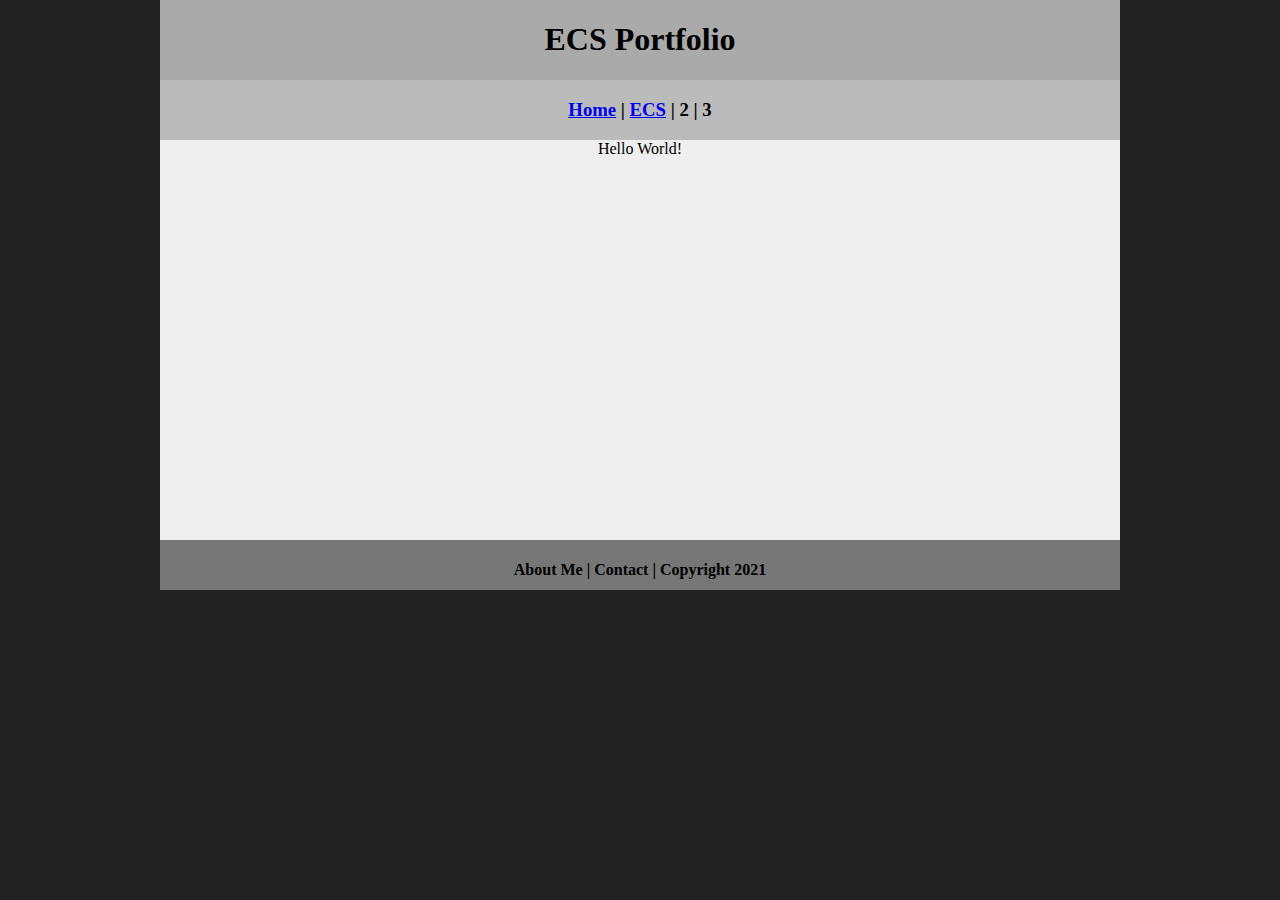
==== index.html @ 8c95112e "Add files via upload" ====
<!DOCTYPE html>
<html class="homePage">
<head>
	<!-- This is a comment! Text here will be ignored by the browser. -->
	<meta charset="UTF-8">
	<title>My Portfolio</title>
	<link href="myCSS.css" rel="stylesheet" type="text/css">
</head>
<body>
<div class="container">
  <div class="header">
  	<h1>ECS Portfolio</h1>
  </div>
  <div class="nav">
    <h3><a href="index.html">Home</a> | <a href="ecs/index.html">ECS</a> | 2 | 3</h3>
  </div>
  <div class="content">Hello World!</div>
  <div class="footer">
    <h4>About Me | Contact | Copyright 2021</h4>
  </div>
</div>
</body>
</html>
---- myCSS.css ----
@charset "UTF-8";
/* This is a comment! Text here will be ignored by the browser. */
body {
	margin: 0 auto;
}
.homePage {
	background: #222222;
}
.container {
	width: 960px;
	margin: 0 auto;
}
.header {
	background: #AAAAAA;
	text-align: center;
	margin: 0px;
	padding: 5;
	float: left;
	width: 100%;
	height: 80px;
	
}
.nav {
	background: #BBBBBB;
	margin: 0px;
	padding: 5;
	float: left;
	width: 100%;
	height: 60px;
	text-align: center;
}
.content {
	background: #EEEEEE;
	margin: 0px;
	float: left;
	width: 100%;
	height: 400px;
	text-align: center;
}
.footer {
	background: #777777;
	margin: 0px;
	float: left;
	width: 100%;
	height: 50px;
	text-align: center;
}
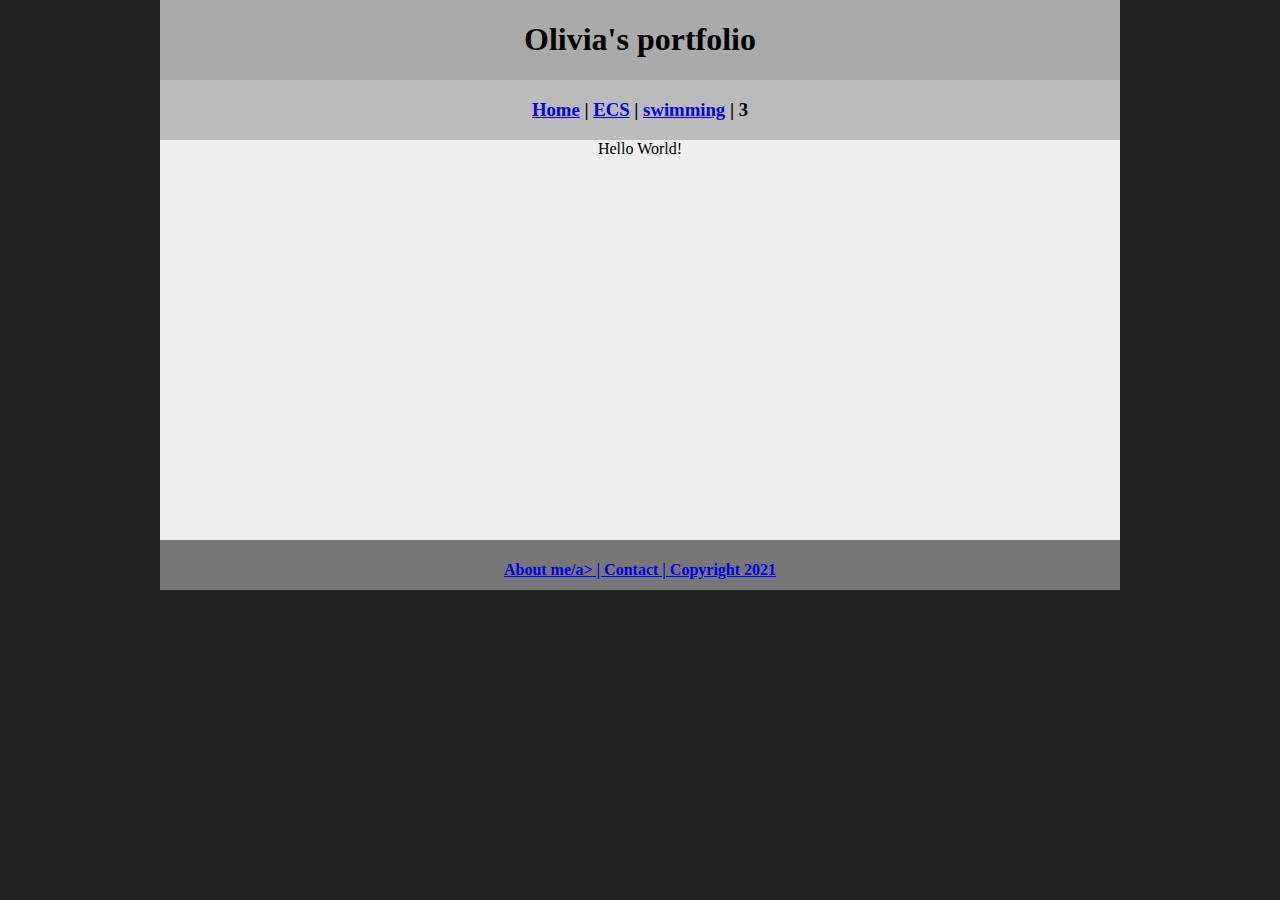
==== commit 4a4e2009: "Update index.html" ====
--- a/index.html
+++ b/index.html
@@ -3,20 +3,20 @@
 <head>
 	<!-- This is a comment! Text here will be ignored by the browser. -->
 	<meta charset="UTF-8">
-	<title>My Portfolio</title>
+	<title>Olivia's portfolio</title>
 	<link href="myCSS.css" rel="stylesheet" type="text/css">
 </head>
 <body>
 <div class="container">
   <div class="header">
-  	<h1>ECS Portfolio</h1>
+  	<h1>Olivia's portfolio</h1>
   </div>
   <div class="nav">
-    <h3><a href="index.html">Home</a> | <a href="ecs/index.html">ECS</a> | 2 | 3</h3>
+    <h3><a href="index.html">Home</a> | <a href="ecs/index.html">ECS</a> | <a href="swimming/index.html">swimming</a> | 3</h3>
   </div>
   <div class="content">Hello World!</div>
   <div class="footer">
-    <h4>About Me | Contact | Copyright 2021</h4>
+    <h4><a href="aboutme.html">About me/a> | Contact | Copyright 2021</h4>
   </div>
 </div>
 </body>
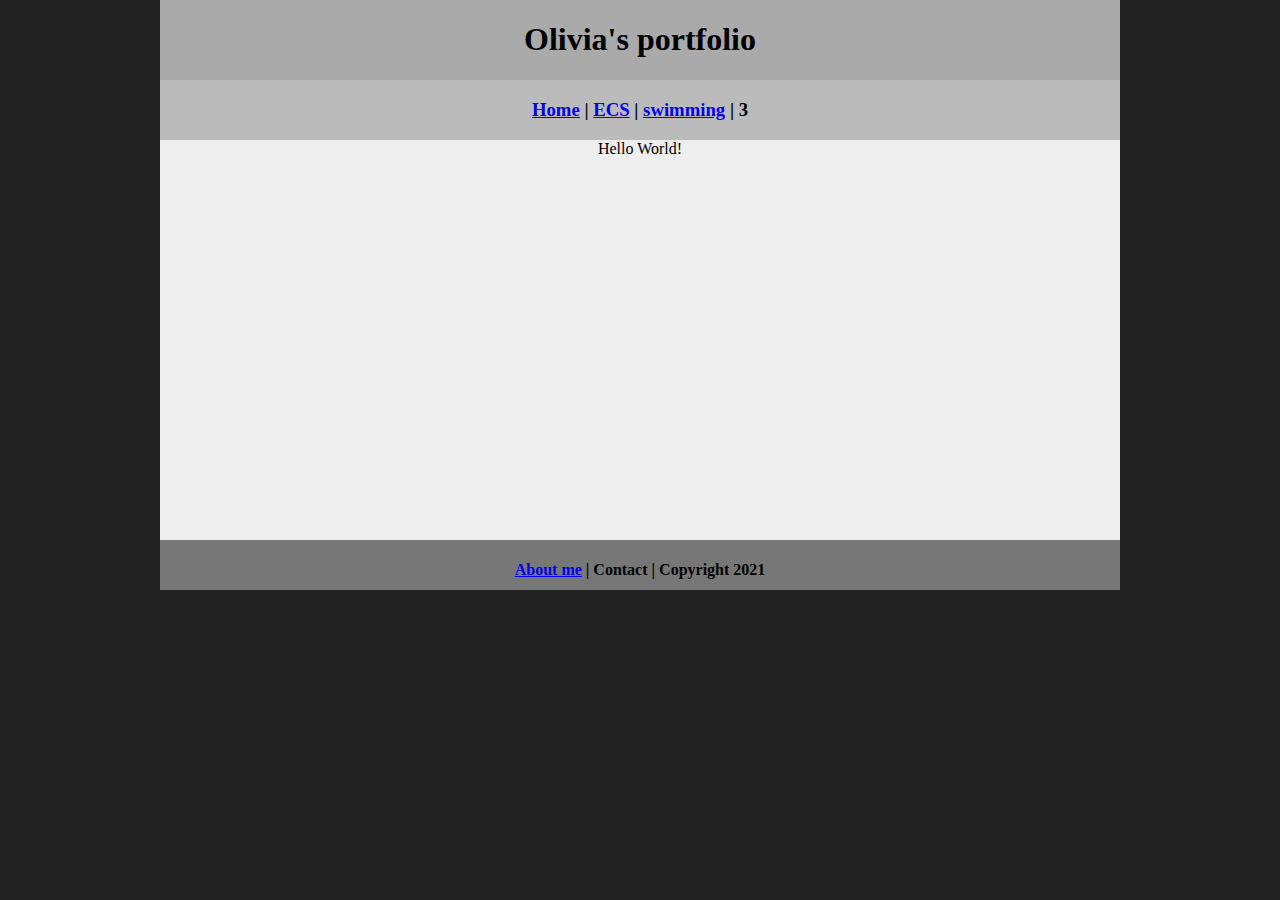
==== commit 2d84ed0d: "Update index.html" ====
--- a/index.html
+++ b/index.html
@@ -16,7 +16,7 @@
   </div>
   <div class="content">Hello World!</div>
   <div class="footer">
-    <h4><a href="aboutme.html">About me/a> | Contact | Copyright 2021</h4>
+    <h4><a href="aboutme.html">About me</a> | Contact | Copyright 2021</h4>
   </div>
 </div>
 </body>
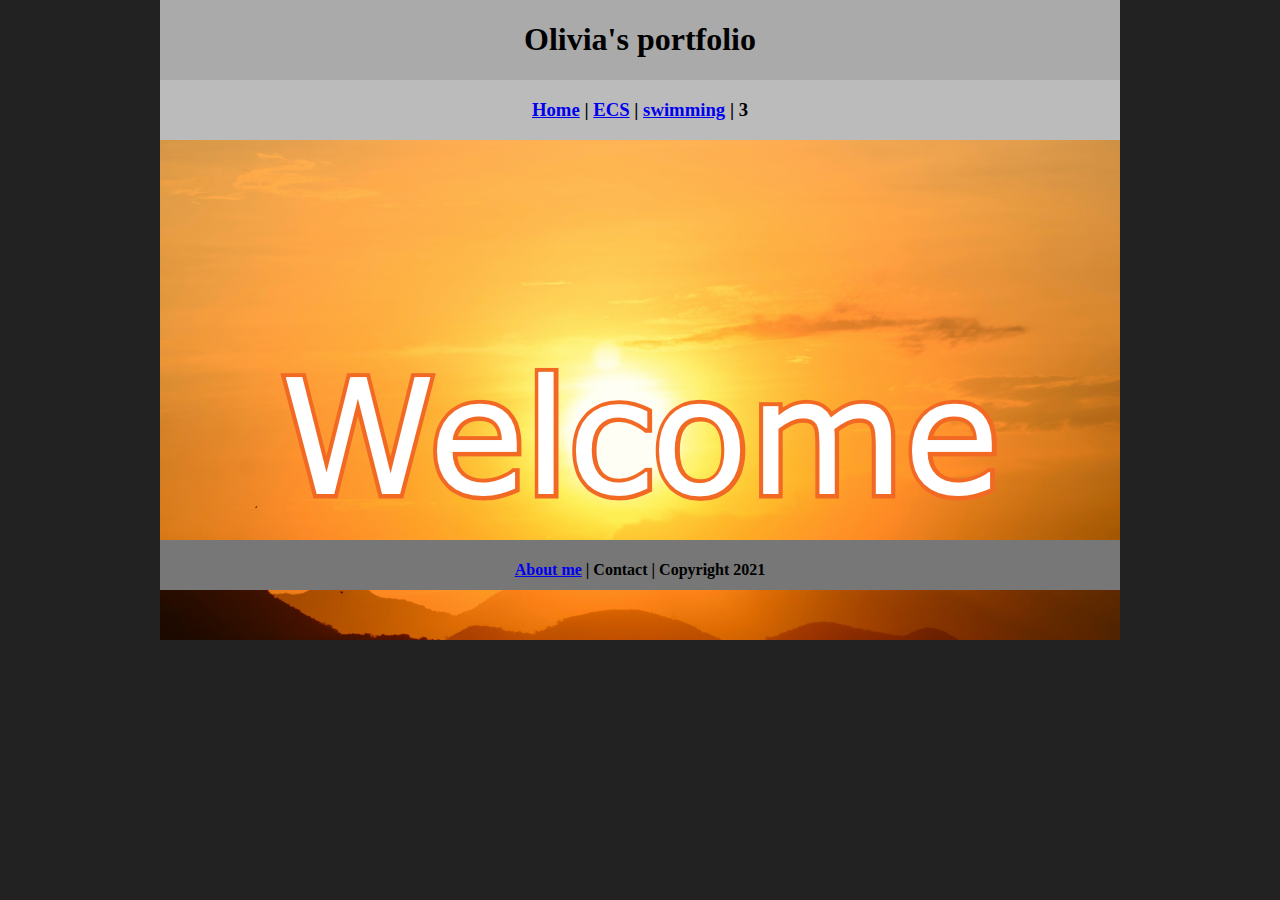
==== commit 288215f8: "Update index.html" ====
--- a/index.html
+++ b/index.html
@@ -14,7 +14,9 @@
   <div class="nav">
     <h3><a href="index.html">Home</a> | <a href="ecs/index.html">ECS</a> | <a href="swimming/index.html">swimming</a> | 3</h3>
   </div>
-  <div class="content">Hello World!</div>
+  <div class="content">
+    <img src="images/Welcome.png" alt="Welcome" width="960" height="500">
+</div>
   <div class="footer">
     <h4><a href="aboutme.html">About me</a> | Contact | Copyright 2021</h4>
   </div>
